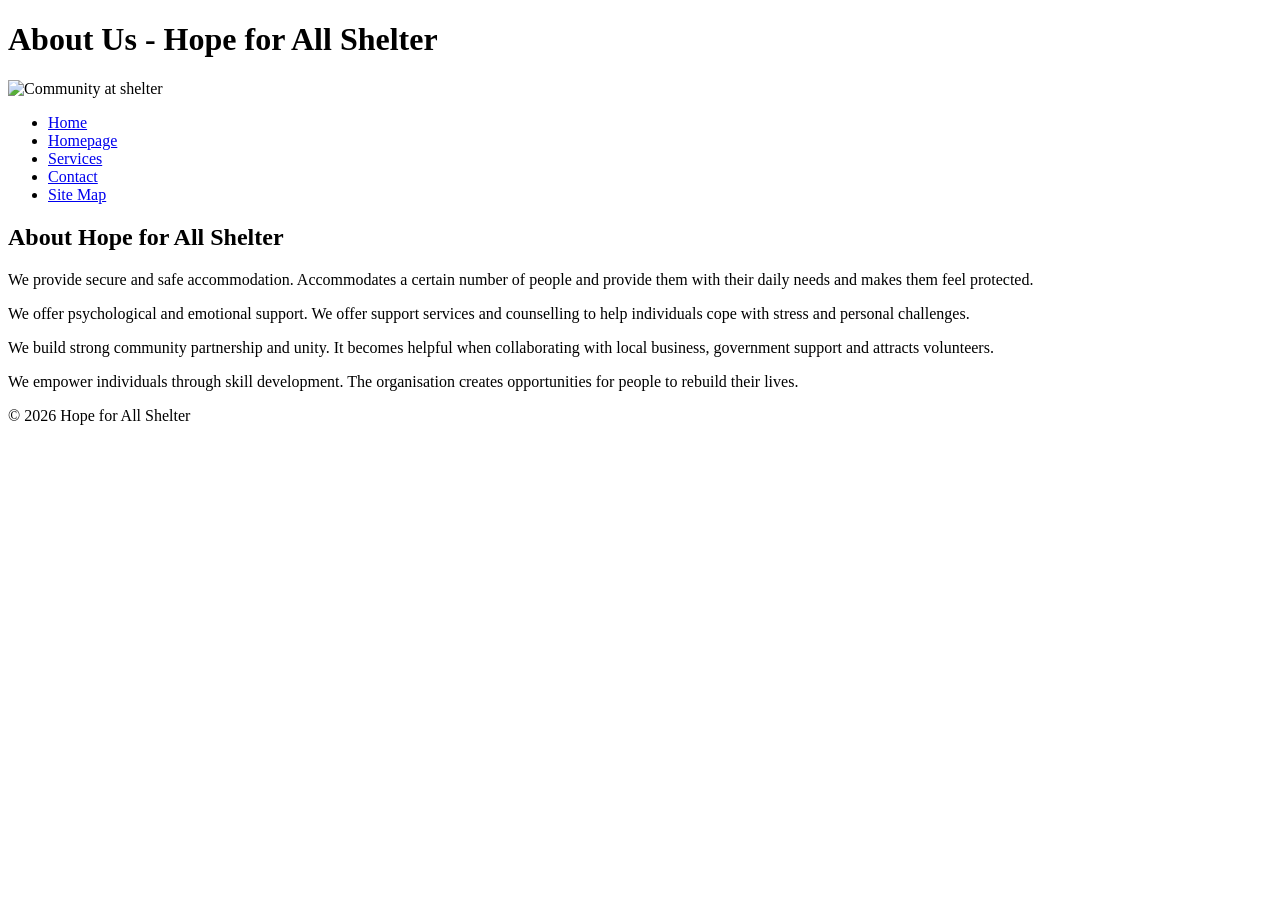
==== about.html @ c81d1634 "UPDATES" ====
<!DOCTYPE html>
<html lang="en">
<head>
    <meta charset="UTF-8">
    <meta name="viewport" content="width=device-width, initial-scale=1.0">
    <title>About Us - Hope for All Shelter</title>
    <link rel="stylesheet" href="./assets/css/#syle.css">
</head>
<body>
    <header>
        <h1>About Us - Hope for All Shelter</h1>
        <img src="shelter 6.png" alt="Community at shelter" style="max-width: 100%; height: auto;">
    </header>
    <nav>
        <ul>
            <li><a href="index.html">Home</a></li>
            <li><a href="homepage">Homepage</a></li>
            <li><a href="services.html">Services</a></li>
            <li><a href="contact.html">Contact</a></li>
            <li><a href="site-map">Site Map</a></li>
        </ul>
    </nav>
    <main>
        <section>
            <h2>About Hope for All Shelter</h2>
            <p>We provide secure and safe accommodation. Accommodates a certain number of people and provide them with their daily needs and makes them feel protected.</p>
            <p>We offer psychological and emotional support. We offer support services and counselling to help individuals cope with stress and personal challenges.</p>
            <p>We build strong community partnership and unity. It becomes helpful when collaborating with local business, government support and attracts volunteers.</p>
            <p>We empower individuals through skill development. The organisation creates opportunities for people to rebuild their lives.</p>
        </section>
    </main>
    <footer>
        <p>&copy; 2026 Hope for All Shelter</p>
    </footer>
</body>
</html>
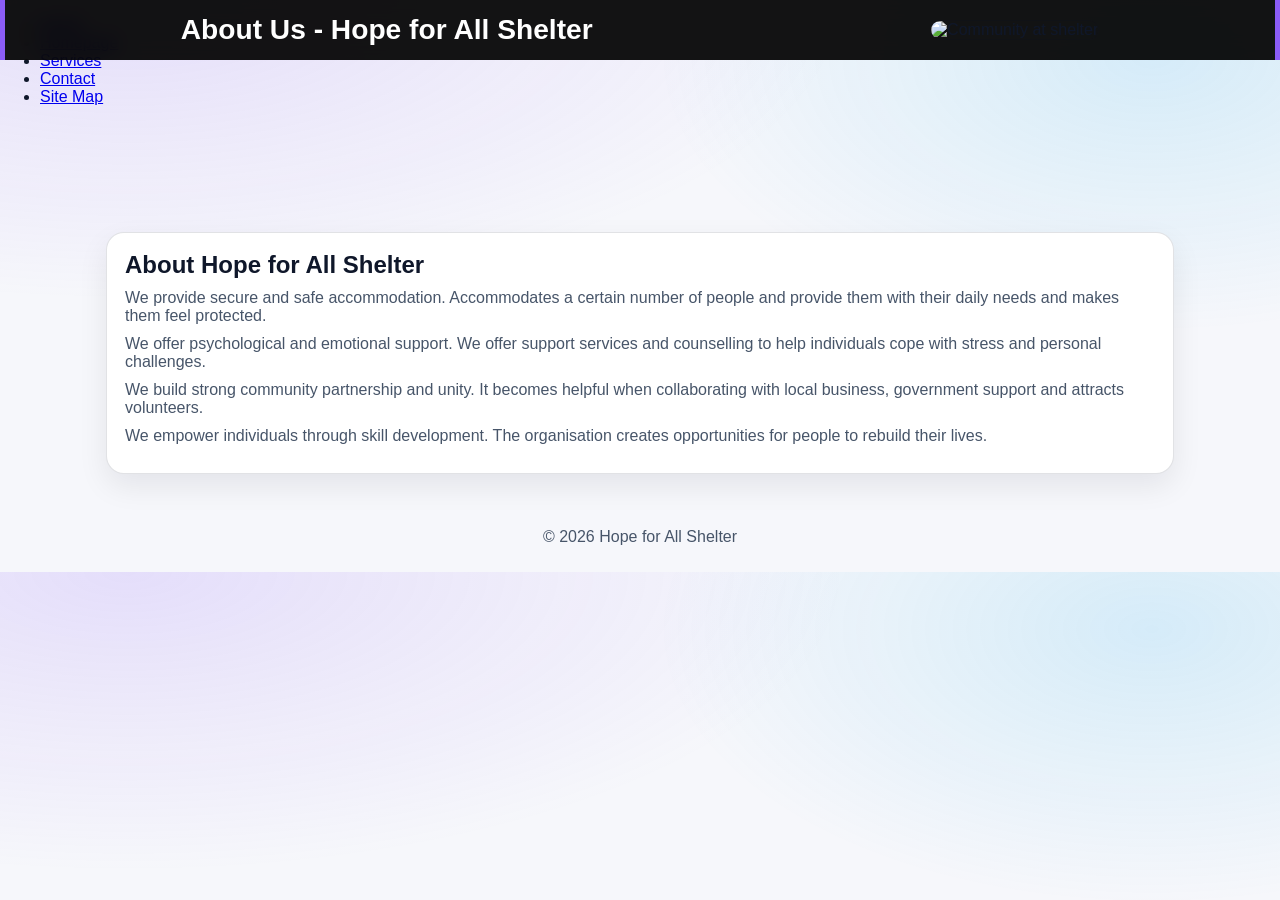
==== commit 63f99202: "added media folder" ====
--- a/about.html
+++ b/about.html
@@ -3,8 +3,9 @@
 <head>
     <meta charset="UTF-8">
     <meta name="viewport" content="width=device-width, initial-scale=1.0">
+     <link href="https://cdnjs.cloudflare.com/ajax/libs/font-awesome/6.4.0/css/all.min.css" rel="stylesheet" />
     <title>About Us - Hope for All Shelter</title>
-    <link rel="stylesheet" href="./assets/css/#syle.css">
+    <link rel="stylesheet" href="css/style.css">
 </head>
 <body>
     <header>
--- a/css/style.css
+++ b/css/style.css
@@ -0,0 +1,199 @@
+/* Hope for All Shelter - css/style.css (CSS-only) */
+
+:root{
+  --bg: #f6f7fb;
+  --text: #0f172a;
+  --muted: #475569;
+  --card: #ffffff;
+  --border: rgba(15, 23, 42, 0.12);
+  --shadow: 0 12px 30px rgba(2, 6, 23, 0.08);
+  --brand: #8b5cf6; /* purple */
+  --brand2: #0ea5e9; /* sky */
+}
+
+*{ box-sizing: border-box; }
+html{ scroll-behavior: smooth; }
+body{
+  margin: 0;
+  font-family: Arial, Helvetica, sans-serif;
+  background: radial-gradient(1200px 500px at 10% 0%, rgba(139,92,246,.16), transparent 60%),
+              radial-gradient(900px 500px at 90% 10%, rgba(14,165,233,.14), transparent 55%),
+              var(--bg);
+  color: var(--text);
+}
+
+/* Header */
+header{
+  position: fixed;
+  top: 0;
+  left: 0;
+  right: 0;
+  z-index: 50;
+
+  background: rgba(0,0,0,0.92);
+  backdrop-filter: blur(10px);
+
+  padding: 14px 16px;
+  display: flex;
+  justify-content: space-around;
+  align-items: center;
+  gap: 18px;
+
+  border-left: 5px solid var(--brand);
+  border-right: 5px solid var(--brand);
+}
+
+#logo img#logo image{ border-radius: 10px; }
+
+header h1, header p{
+  color: #fff;
+}
+
+header h1{
+  margin: 0;
+  font-size: clamp(1.2rem, 2.2vw, 1.8rem);
+}
+
+header p{
+  margin: 0;
+  max-width: 56ch;
+  color: rgba(255,255,255,0.85);
+  font-size: 0.98rem;
+}
+
+/* Navbar */
+.navbar, .nav-links{
+  border-radius: 15px;
+  background: rgba(255,255,255,0.92);
+}
+
+.navbar,.nav-links{
+  display: flex;
+  gap: 10px;
+  list-style: none;
+  align-items: center;
+  padding: 10px;
+}
+
+.nav-links{ flex-wrap: wrap; }
+
+.navbar a,
+.nav-links a{
+  text-decoration: none;
+  color: var(--text);
+  font-weight: 700;
+  padding: 10px 12px;
+  border-radius: 12px;
+  display: inline-block;
+}
+
+.navbar a:hover,
+.nav-links a:hover,
+.navbar a:focus-visible,
+.nav-links a:focus-visible{
+  background: rgba(14,165,233,.14);
+  outline: none;
+}
+
+/* Offset for fixed header */
+main{
+  max-width: 1100px;
+  margin: 0 auto;
+  padding: 110px 16px 28px;
+}
+
+section{
+  background: var(--card);
+  border: 1px solid var(--border);
+  border-radius: 18px;
+  box-shadow: var(--shadow);
+  padding: 18px;
+  margin-bottom: 16px;
+}
+
+section h2, section h3, section h4, section h5{
+  margin: 0 0 10px;
+}
+
+section p{ margin: 0 0 10px; color: var(--muted); }
+
+/* Images */
+img{
+  max-width: 100%;
+  height: auto;
+  border-radius: 14px;
+  border: 1px solid var(--border);
+  display: block;
+}
+
+#people at shelter-image{ margin-top: 12px; }
+
+/* About page layout helpers (index.html uses these ids/classes) */
+.container-div{ margin-top: 6px; }
+.section2-image{ margin-bottom: 12px; }
+
+/* Enquiry form */
+form{
+  display: grid;
+  gap: 12px;
+  margin-top: 6px;
+}
+
+label{
+  font-weight: 800;
+}
+
+input[type="text"],
+input[type="email"],
+input[type="date"],
+textarea{
+  width: 100%;
+  padding: 12px;
+  border-radius: 12px;
+  border: 1px solid var(--border);
+  background: rgba(255,255,255,.92);
+  outline: none;
+}
+
+input:focus, textarea:focus{
+  border-color: rgba(14,165,233,.75);
+  box-shadow: 0 0 0 4px rgba(14,165,233,.18);
+}
+
+textarea{ min-height: 120px; resize: vertical; }
+
+button{
+  cursor: pointer;
+  border: none;
+  border-radius: 14px;
+  padding: 12px 16px;
+  color: #fff;
+  font-weight: 900;
+  background: linear-gradient(135deg, var(--brand2), #4f46e5);
+}
+
+button:hover{ filter: brightness(1.03); }
+
+/* Footer */
+footer{
+  padding: 10px 16px 26px;
+  color: var(--muted);
+}
+
+footer p{
+  text-align: center;
+  margin: 0;
+}
+
+/* Responsive */
+@media (max-width: 860px){
+  header{ flex-direction: column; align-items: flex-start; }
+  main{ padding-top: 210px; }
+}
+
+@media (max-width: 520px){
+  nav, .navbar, .nav-links{ width: 100%; }
+  .navbar, .nav-links{ justify-content: center; }
+  main{ padding-top: 240px; }
+}
+
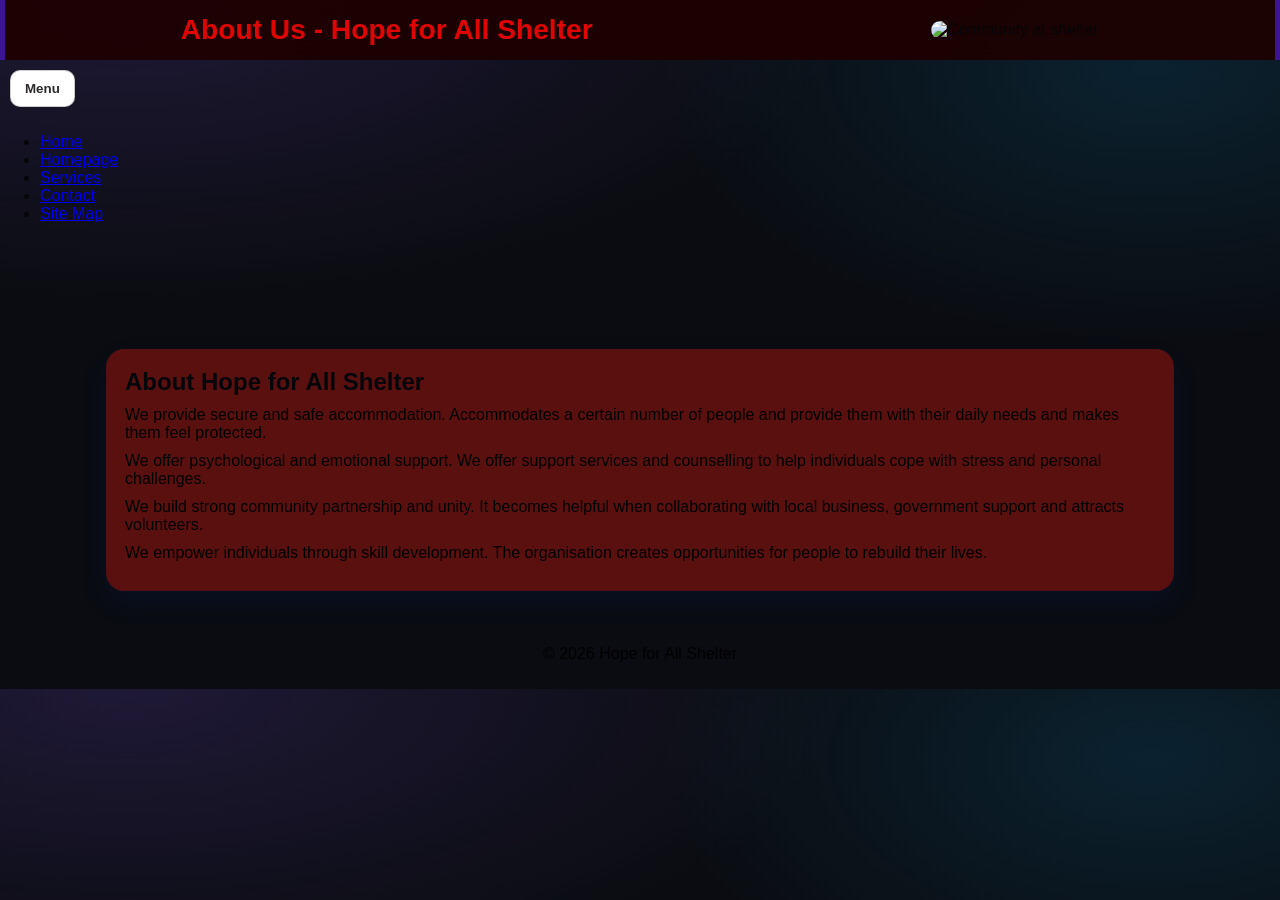
==== commit c773eeda: "updates" ====
--- a/about.html
+++ b/about.html
@@ -33,5 +33,8 @@
     <footer>
         <p>&copy; 2026 Hope for All Shelter</p>
     </footer>
+
+    <script src="js/app.js"></script>
 </body>
 </html>
+
--- a/css/style.css
+++ b/css/style.css
@@ -1,14 +1,14 @@
 /* Hope for All Shelter - css/style.css (CSS-only) */
 
 :root{
-  --bg: #f6f7fb;
-  --text: #0f172a;
-  --muted: #475569;
-  --card: #ffffff;
+  --bg: #0a0c11;
+  --text: #05060a;
+  --muted: #000000;
+  --card: #5b1010;
   --border: rgba(15, 23, 42, 0.12);
-  --shadow: 0 12px 30px rgba(2, 6, 23, 0.08);
-  --brand: #8b5cf6; /* purple */
-  --brand2: #0ea5e9; /* sky */
+  --shadow: 0 12px 30px rgba(19, 61, 252, 0.08);
+  --brand: #3c1597; /* purple */
+  --brand2: #0a86c0; /* sky */
 }
 
 *{ box-sizing: border-box; }
@@ -24,13 +24,13 @@
 
 /* Header */
 header{
-  position: fixed;
+  position: space-around;
   top: 0;
   left: 0;
   right: 0;
   z-index: 50;
 
-  background: rgba(0,0,0,0.92);
+  background: rgba(30, 1, 1, 0.92);
   backdrop-filter: blur(10px);
 
   padding: 14px 16px;
@@ -46,7 +46,7 @@
 #logo img#logo image{ border-radius: 10px; }
 
 header h1, header p{
-  color: #fff;
+  color: #df0505;
 }
 
 header h1{
@@ -57,14 +57,14 @@
 header p{
   margin: 0;
   max-width: 56ch;
-  color: rgba(255,255,255,0.85);
+  color: rgba(109, 100, 100, 0.85);
   font-size: 0.98rem;
 }
 
 /* Navbar */
 .navbar, .nav-links{
   border-radius: 15px;
-  background: rgba(255,255,255,0.92);
+  background: rgba(206, 132, 132, 0.92);
 }
 
 .navbar,.nav-links{
@@ -91,7 +91,7 @@
 .nav-links a:hover,
 .navbar a:focus-visible,
 .nav-links a:focus-visible{
-  background: rgba(14,165,233,.14);
+  background: rgba(10, 10, 10, 0.14);
   outline: none;
 }
 
@@ -151,12 +151,12 @@
   padding: 12px;
   border-radius: 12px;
   border: 1px solid var(--border);
-  background: rgba(255,255,255,.92);
+  background: rgba(249, 237, 237, 0.92);
   outline: none;
 }
 
 input:focus, textarea:focus{
-  border-color: rgba(14,165,233,.75);
+  border-color: rgba(1, 22, 31, 0.75);
   box-shadow: 0 0 0 4px rgba(14,165,233,.18);
 }
 
@@ -167,7 +167,7 @@
   border: none;
   border-radius: 14px;
   padding: 12px 16px;
-  color: #fff;
+  color: #2e2a2a;
   font-weight: 900;
   background: linear-gradient(135deg, var(--brand2), #4f46e5);
 }
